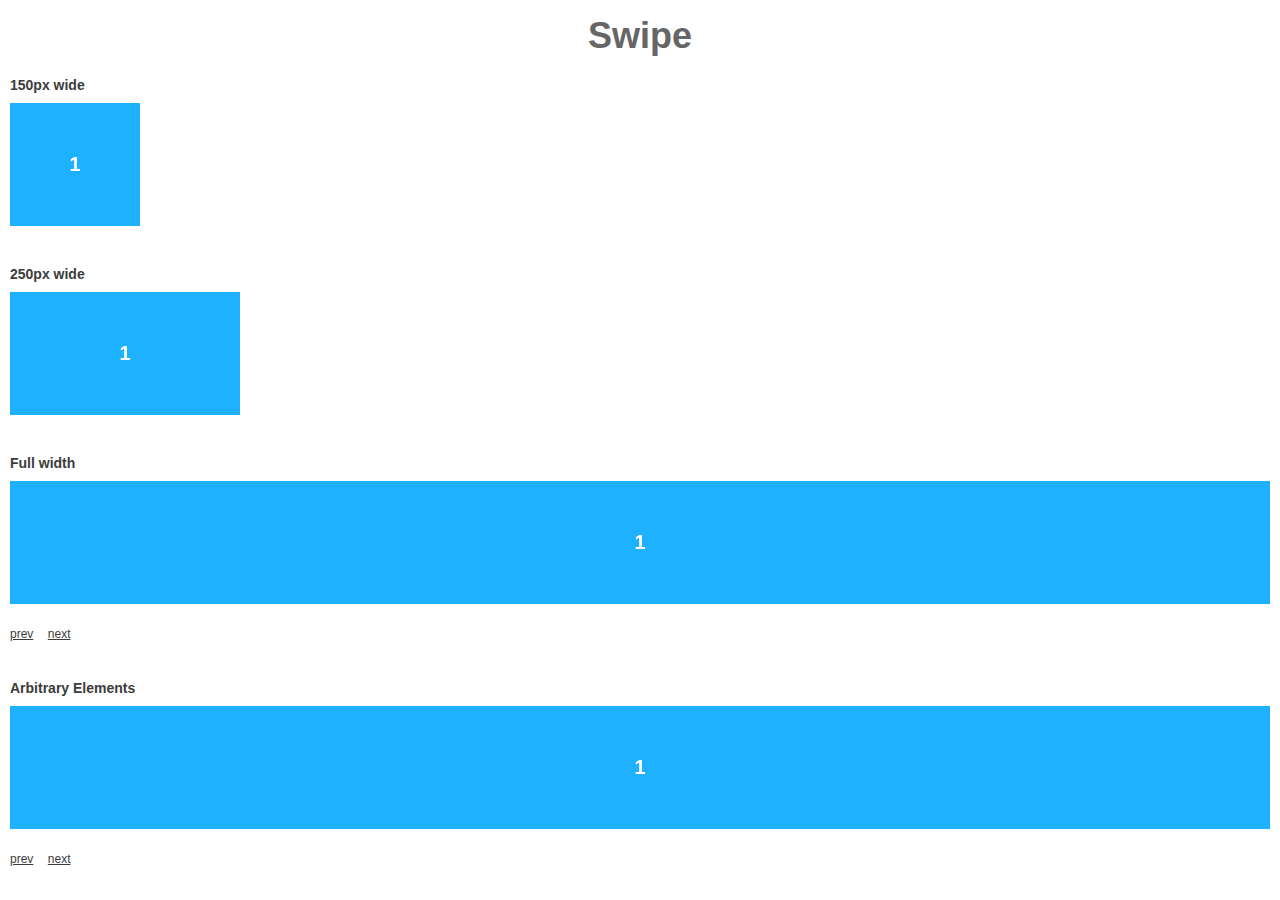
==== examples/original.html @ 1f7db505 "first change" ====
<!DOCTYPE HTML> 
<html>
<head>
<meta name='viewport' content='width=device-width, initial-scale=1.0, maximum-scale=1.0'/> 
<link href='./../style/style.css' rel='stylesheet'/>
</head>
<body>

<h1>Swipe</h1>

<h2>150px wide</h2>

<div id='slider' class='swipe' style='width:150px'>
  <ul>
    <li style='display:block'><div>1</div></li>
    <li style='display:none'><div>2</div></li>
    <li style='display:none'><div>3</div></li>
    <li style='display:none'><div>4</div></li>
    <li style='display:none'><div>5</div></li>
  </ul>
</div>


<h2>250px wide</h2>

<div id='slider2' class='swipe' style='width:250px'>
  <ul>
    <li style='display:block'><div>1</div></li>
    <li style='display:none'><div>2</div></li>
    <li style='display:none'><div>3</div></li>
    <li style='display:none'><div>4</div></li>
    <li style='display:none'><div>5</div></li>
  </ul>
</div>


<h2>Full width</h2>

<div id='slider3' class='swipe'>
  <ul>
    <li style='display:block'><div>1</div></li>
    <li style='display:none'><div>2</div></li>
    <li style='display:none'><div>3</div></li>
    <li style='display:none'><div>4</div></li>
    <li style='display:none'><div>5</div></li>
  </ul>
</div>

<a href='#' onclick='slider3.prev();return false;'>prev</a> 
<a href='#' onclick='slider3.next();return false;'>next</a>
<br><br>

<h2>Arbitrary Elements</h2>

<div id='slider4' class='swipe'>
  <div>
    <div style='display:block'><div>1</div></div>
    <div style='display:none'><div>2</div></div>
    <div style='display:none'><div>3</div></div>
    <div style='display:none'><div>4</div></div>
    <div style='display:none'><div>5</div></div>
  </div>
</div>

<a href='#' onclick='slider4.prev();return false;'>prev</a> 
<a href='#' onclick='slider4.next();return false;'>next</a>
<br><br>


<script src='./../js/swipe.js'></script>
<script>
new Swipe(document.getElementById('slider'));
new Swipe(document.getElementById('slider2'));
var slider3 = new Swipe(document.getElementById('slider3'));
var slider4 = new Swipe(document.getElementById('slider4'));
</script>

</body> 
</html>
---- style/style.css ----
html, body, div, span, object, iframe, h1, h2, h3, h4, h5, h6, p, del, dfn, em, img, ins, kbd, q, samp, small, strong, b, i, dl, dt, dd, ol, ul, li, fieldset, form, label, table, tbody, tfoot, thead, tr, th, td, article, aside, footer, header, nav, section {
  margin:0;
  padding:0;
  border:0;
  outline:0;
  font-size:100%;
  vertical-align:baseline;
  background:transparent;
}
body {
  -webkit-text-size-adjust:none;
  font-family:sans-serif;
}
h1 {
  font-size:36px;
  margin:15px;
  text-align:center;
  color:#666;
}
h2 {
  font-size:14px;
  font-weight:bold;
  color:#3c3c3c;
  margin:20px 10px 10px;
}
small {
  margin:0 10px 30px;
  display:block;
  font-size:12px;
}
a {
  margin:0 0 0 10px;
  font-size:12px;
  color:#3c3c3c;
}
.swipe {
  padding-bottom:20px;
}
.swipe li div, .swipe div div div {
  margin:0 10px;
  padding:50px 10px;
  background:#1db1ff;
  font-weight:bold;
  color:#fff;
  font-size:20px;
  text-align:center;
}
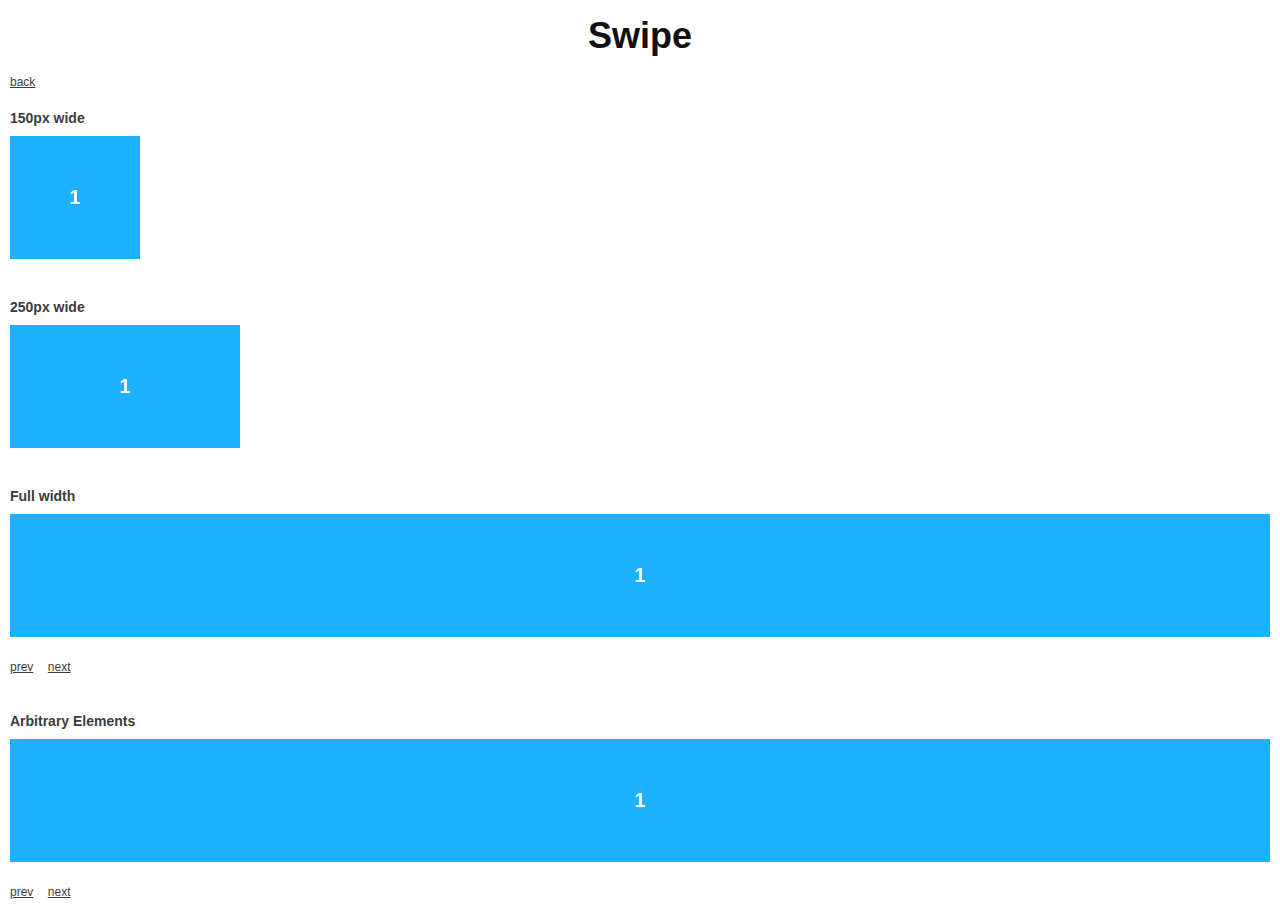
==== commit 0c08aa18: "two examples" ====
--- a/examples/original.html
+++ b/examples/original.html
@@ -2,12 +2,12 @@
 <html>
 <head>
 <meta name='viewport' content='width=device-width, initial-scale=1.0, maximum-scale=1.0'/> 
-<link href='./../style/style.css' rel='stylesheet'/>
+<link href='./../style/swipe.css' rel='stylesheet'/>
 </head>
 <body>
 
 <h1>Swipe</h1>
-
+<a href="./../">back</a>
 <h2>150px wide</h2>
 
 <div id='slider' class='swipe' style='width:150px'>
--- a/style/swipe.css
+++ b/style/swipe.css
@@ -0,0 +1,90 @@
+html, body, div, span, object, iframe, h1, h2, h3, h4, h5, h6, p, del, dfn, em, img, ins, kbd, q, samp, small, strong, b, i, dl, dt, dd, ol, ul, li, fieldset, form, label, table, tbody, tfoot, thead, tr, th, td, article, aside, footer, header, nav, section {
+  margin:0;
+  padding:0;
+  border:0;
+  outline:0;
+  font-size:100%;
+  vertical-align:baseline;
+  background:transparent;
+}
+body {
+  -webkit-text-size-adjust:none;
+  font-family:sans-serif;
+}
+h1 {
+  font-size: 36px;
+  margin:15px;
+  text-align:center;
+  color:#111;
+}
+h2 {
+  font-size:14px;
+  font-weight:bold;
+  color:#3c3c3c;
+  margin:20px 10px 10px;
+}
+small {
+  margin:0 10px 30px;
+  display:block;
+  font-size:12px;
+}
+a {
+  margin:0 0 0 10px;
+  font-size:12px;
+  color:#3c3c3c;
+}
+.swipe {
+  padding-bottom:20px;
+}
+.swipe li div, .swipe div div div {
+  margin:0 10px;
+  padding:50px 10px;
+  background:#1db1ff;
+  font-weight:bold;
+  color:#fff;
+  font-size:20px;
+  text-align:center;
+}
+.position{
+	position: relative;
+	top: -22px;
+	//font-size: 200%;
+	text-align: center;
+	//width: 140px;
+	height: 20px;
+	//top: -10px;
+	margin: auto;
+	padding: auto;
+	display: compact;
+}
+.bullets{
+	position: relative;
+	//font-size: 200%;
+	text-align: center;
+	//width: 140px;
+	height: 20px;
+	//top: -10px;
+	margin: auto;
+	//padding: auto;
+	display: inline-block;
+	background: rgba(123, 123, 123, 0.7);
+	border-radius: 8px;
+}
+.bul{
+	position: relative;
+	width: 20px;
+	height: 20px;
+	float: left;
+	padding: auto;
+	//color: #e7faff;
+	background-image: url("./bullets.png");
+	//letter-spacing: -5px;
+	//font-weight: bold;
+	padding: 0px;
+	
+}
+.bul.on {
+//color: #4b9af4;
+//background-position-y: -20px;
+background-position: 0px 20px;
+}